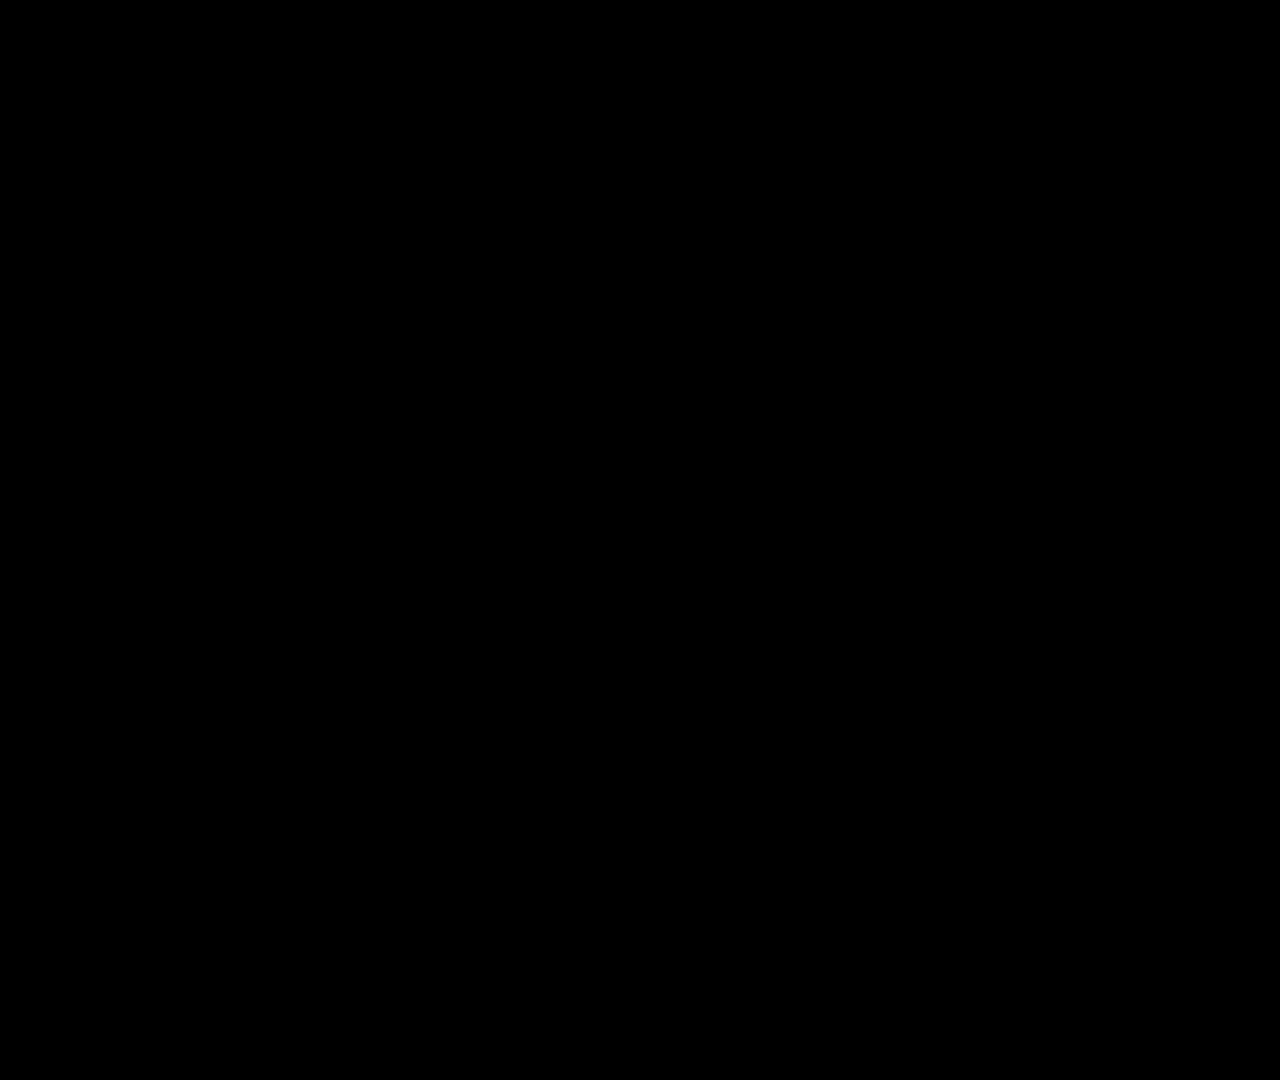
==== index.html @ b85e1b37 "Add files via upload" ====
<!DOCTYPE html>
<html lang="ja">
<head>
  <meta charset="UTF-8">
  <meta http-equiv="X-UA-Compatible" content="IE=edge">
  <meta name="viewport" content="width=device-width, initial-scale=1.0">
  <title>SLOT MACHINE</title>

  <link href="https://fonts.googleapis.com/css2?family=Carattere&display=swap" rel="stylesheet">
  
  <link rel="stylesheet" href="styles.css">
  <script src="script.js" defer></script>
</head>
<body>




  <!------------------------------------------------------------------->
  
  <!----- SLOT MACHINE ----->
  
  <video src="" autoplay loop muted 
  playsinline class="video"></video>

<div class="unit">
  <div class="unit-inner">
    <div class="active-btn-container">
      <div class="check-out active-btn">CHECK OUT</div>
      <div class="active-btn-wrapper">
        <div class="btn-insert active-btn">INSERT POINT</div>
        <div class="betX-wrapper">
          <div class="btn-bet2x active-btn">2X</div>
          <div class="btn-bet5x active-btn">5X</div>
          <div class="btn-bigSpinX active-btn">X</div>
        </div>
      </div>
    </div>
      
    <div class="point-container">
      <div class="win-wrapper point-wrapper">
        <div class="win-text point-text">WIN</div>
        <div class="win-point point">0</div>
      </div>

      <div class="total-wrapper point-wrapper">
        <div class="total-text point-text">TOTAL</div>
        <div class="total-point point">0</div>
      </div>

      <div class="bet-wrapper point-wrapper">
        <div class="bet-text point-text">BET</div>
        <div class="bet-point point">0</div>
      </div>

      <div class="dept-wrapper point-wrapper">
        <div class="dept-text point-text">DEPT</div>
        <div class="dept-point point">0</div>
      </div>
    </div>

    <div class="machine-container">
      <main></main>
      <div id="spin">INSERT POINT TO PLAY</div>
    </div>
    
    <div class="untitled">
      <img src="img/d2.svg" class="untitled-img" alt="">
      <img src="img/d2.svg" class="untitled-img" alt="">
      <img src="img/d2.svg" class="untitled-img" alt="">
      <p class="black-layer"></p>
    </div>
  </div>
</div>



<!----------------------------------------------------------------------------->







































</body>
</html>
---- styles.css ----
*, *::before, *::after {
  box-sizing: border-box;
  margin: 0;
  padding: 0;
  border: 0;
  font-size: 100%;
  font: inherit;
  line-height: 1;
  vertical-align: baseline;
  list-style-type: none;
  user-select: none;
}

body {
  background-color: #bdc3c7;
  background-color: #333;
  font-weight: bold;
  font-family: Arial, Helvetica, sans-serif;
}

@media (min-width: 420px) {
  body {
    background-color: black;
  }
}

.video {
  display: none;
}

@media (min-width: 420px) {
  .video {
    display: block;
    width: 120vw;
    height: 120vh;
    object-fit: cover;
    object-position: center;
  }
}

.unit {
  width: 98%;
  margin: 20px auto 0;
}

@media (min-width: 420px) {
  .unit {
    display: none;
  }
}

.unit .unit-inner .active-btn-container .active-btn {
  padding: .5rem;
  padding-top: .6rem;
  font-size: 1.2rem;
  letter-spacing: 1px;
  text-align: center;
  border-radius: 20px;
  margin: 5px 5px;
}

.unit .unit-inner .active-btn-container .check-out {
  width: calc(60% - 10px);
  margin: 0 auto 10px;
  color: #ffdd19;
  border: 8px outset #febc0d;
}

.unit .unit-inner .active-btn-container .active-btn-wrapper {
  display: flex;
  justify-content: center;
  align-items: center;
}

.unit .unit-inner .active-btn-container .active-btn-wrapper .btn-insert {
  font-size: 1rem;
  color: #fff;
  color: #73e114;
  border: 8px outset #4fa601;
  width: calc(50% - 10px);
}

.unit .unit-inner .active-btn-container .active-btn-wrapper .betX-wrapper {
  display: flex;
  align-items: center;
  justify-content: center;
  margin-left: 0px;
}

.unit .unit-inner .active-btn-container .active-btn-wrapper .betX-wrapper .btn-bet2x {
  color: #fff;
  color: #bd02d4;
  border: 8px outset #bd02d4;
}

.unit .unit-inner .active-btn-container .active-btn-wrapper .betX-wrapper .btn-bet5x {
  color: #fff;
  color: #c92b28;
  border: 8px outset #d22a27;
  border: 8px outset #fc3735;
}

.unit .unit-inner .active-btn-container .active-btn-wrapper .betX-wrapper .btn-bigSpinX {
  letter-spacing: 0px;
  padding: .5rem .6rem .4rem;
  border: 8px outset #a1a3a4;
  color: #d5302d;
}

.unit .unit-inner .point-container {
  display: flex;
  justify-content: center;
  margin: 10px auto;
  width: 100%;
}

.unit .unit-inner .point-container .point-wrapper {
  width: calc(25% - 6px);
  margin: 0 3px;
  padding: .3rem;
  border-radius: 20px;
  border: 4px outset #bab4b4;
}

.unit .unit-inner .point-container .point-wrapper .point-text {
  font-size: .8rem;
  margin-top: 3px;
  text-align: center;
  letter-spacing: 1px;
}

.unit .unit-inner .point-container .point-wrapper .point {
  font-size: 1.2rem;
  text-align: center;
  margin-top: 5px;
}

.unit .unit-inner .point-container .win-wrapper .win-text {
  color: yellow;
}

.unit .unit-inner .point-container .win-wrapper .win-point {
  color: #e2dbdb;
}

.unit .unit-inner .point-container .total-wrapper .total-text {
  color: #06df06;
}

.unit .unit-inner .point-container .total-wrapper .total-point {
  color: white;
}

.unit .unit-inner .point-container .bet-wrapper .bet-text {
  color: #fff;
}

.unit .unit-inner .point-container .bet-wrapper .bet-point {
  color: #00aeff;
}

.unit .unit-inner .point-container .dept-wrapper .dept-text {
  color: #00aeff;
}

.unit .unit-inner .point-container .dept-wrapper .dept-point {
  color: #fff;
}

.unit .unit-inner .machine-container {
  width: 98%;
  margin: auto;
}

.unit .unit-inner .machine-container main {
  width: 100%;
  height: 250px;
  padding: 10px 3px 40px;
  background-color: #313232;
  border: 4px solid #676666;
  border-radius: 12px;
  margin: 10px auto 15px;
  display: flex;
  justify-content: space-around;
}

.unit .unit-inner .machine-container main .panel {
  width: calc(33% - 10px);
  height: calc(75% - 10px);
  margin: 5px;
  position: relative;
  background-color: #fff;
  border-radius: 10px;
}

.unit .unit-inner .machine-container main .panel img {
  width: 100%;
  height: 100%;
  border-radius: 10px;
}

.unit .unit-inner .machine-container main .panel .stop {
  width: 95%;
  height: 60px;
  font-size: 1.2rem;
  text-align: center;
  line-height: 50px;
  letter-spacing: 1px;
  color: #ff1f27;
  border: 5px outset #ef454a;
  box-shadow: 0 4px 0 #9a423b;
  border-radius: 30px;
  cursor: pointer;
  margin: 14px auto 0;
  padding-top: 1px;
}

.unit .unit-inner .machine-container main .panel .stop:active {
  margin-top: 20px;
  box-shadow: 0 0px 0 #9a423b;
}

.unit .unit-inner .machine-container #spin {
  width: 100%;
  height: 60px;
  font-size: 1.3rem;
  text-align: center;
  line-height: 47.5px;
  letter-spacing: 2px;
  color: #45b4ff;
  border: 5px outset #3498db;
  box-shadow: 0 6px 0 #226794;
  border-radius: 30px;
  cursor: pointer;
  margin: 14px auto 0;
  padding-top: 2px;
}

.unit .unit-inner .machine-container #spin:active {
  margin-top: 20px;
  box-shadow: 0 0px 0 #226794;
}

.untitled {
  width: 92%;
  height: 125px;
  border: 8px solid #464544;
  border-radius: 20px;
  margin: 0 auto;
  position: absolute;
  top: 570px;
  left: 0;
  right: 0;
  display: flex;
  justify-content: center;
  align-items: center;
}

.untitled .untitled-img {
  width: 140px;
  height: 140px;
  margin: -5px -15px;
}

.untitled .black-layer {
  width: 100%;
  height: 100%;
  background-color: rgba(51, 51, 51, 0.81);
  position: absolute;
  border-radius: 10px;
}

.js_inActive {
  opacity: .5;
}

.js_unMatched-effect {
  background-color: rgba(51, 51, 51, 0.146);
  background-color: rgba(51, 51, 51, 0.392);
  position: absolute;
  top: 0;
  width: 100%;
  height: 100%;
  border-radius: 10px;
}

.js_stopBtnAnimation {
  animation: stopBtnAnimation .1s;
}

.js_spinBtnAnimation {
  animation: spinBtnAnimation .2s;
}

@keyframes stopBtnAnimation {
  0% {
    transform: translateY(0px);
    box-shadow: 0 4px 0 #9a423b;
  }
  50% {
    transform: translateY(6px);
    box-shadow: 0 0px 0 #9a423b;
  }
  100% {
    transform: translateY(0px);
    box-shadow: 0 4px 0 #9a423b;
  }
}

@keyframes spinBtnAnimation {
  0% {
    transform: translateY(0px);
    box-shadow: 0 6px 0 #226794;
  }
  50% {
    transform: translateY(8px);
    box-shadow: 0 0px 0 #226794;
  }
  100% {
    transform: translateY(0px);
    box-shadow: 0 6px 0 #226794;
  }
}

@keyframes bigSpinFlash {
  0% {
    color: #440607;
  }
  30% {
    color: #ff0109;
  }
  70% {
    color: #ff0109;
  }
  100% {
    color: #ff0109;
  }
}

@keyframes bigSpinX {
  0% {
    color: #440607;
  }
  30% {
    color: #ff0109;
  }
  70% {
    color: #ff0109;
  }
  100% {
    color: #ff0109;
  }
}

@keyframes bigSpinX {
  0% {
    box-shadow: 3px 3px 12px 1px #eff1f4,  3px -3px 12px 1px #eff1f4,  -3px 3px 12px 1px #eff1f4, -3px -3px 12px 1px #eff1f4;
    opacity: 0;
    border: 8px outset #bec1c4;
  }
  100% {
    opacity: 1;
    color: red;
    border: 8px outset #bec1c4;
  }
}

.js_insertPoint-textColorBright {
  color: #c4ff11 !important;
}

.js_bet2x-textColorBright {
  color: #fa2efa !important;
}

.js_bet5x-textColorBright {
  color: #ff2522 !important;
}

.js_winRed {
  color: #ff1f27 !important;
}

.js_bigSpinRed {
  font-size: .95rem !important;
  animation: bigSpinFlash .3s ease-in-out;
  animation-iteration-count: infinite;
}

.js_bigSpinX {
  color: #fc3735 !important;
  animation: bigSpinX .5s ease-in-out;
  animation-iteration-count: infinite;
}

.js_insertPoint-activeEffect {
  box-shadow: 3px 3px 10px #b3ff00, 3px -3px 10px #b3ff00, -3px 3px 10px #b3ff00, -3px -3px 10px #b3ff00;
}

.js_bet2x-activeEffect {
  box-shadow: 3px 3px 12px 1px #e408dd, 3px -3px 12px 1px #e408dd, -3px 3px 12px 1px #e408dd, -3px -3px 12px 1px #e408dd;
}

.js_bet5x-activeEffect {
  box-shadow: 3px 3px 12px 1px #ff1900, 3px -3px 12px 1px #ff1900, -3px 3px 12px 1px #ff1900, -3px -3px 12px 1px #ff1900;
}

.js_checkOut-win {
  color: #fff !important;
  border: 8px outset #fc3735 !important;
}

.js_checkOut-lost {
  color: #fff !important;
  border: 8px outset #3498db !important;
}
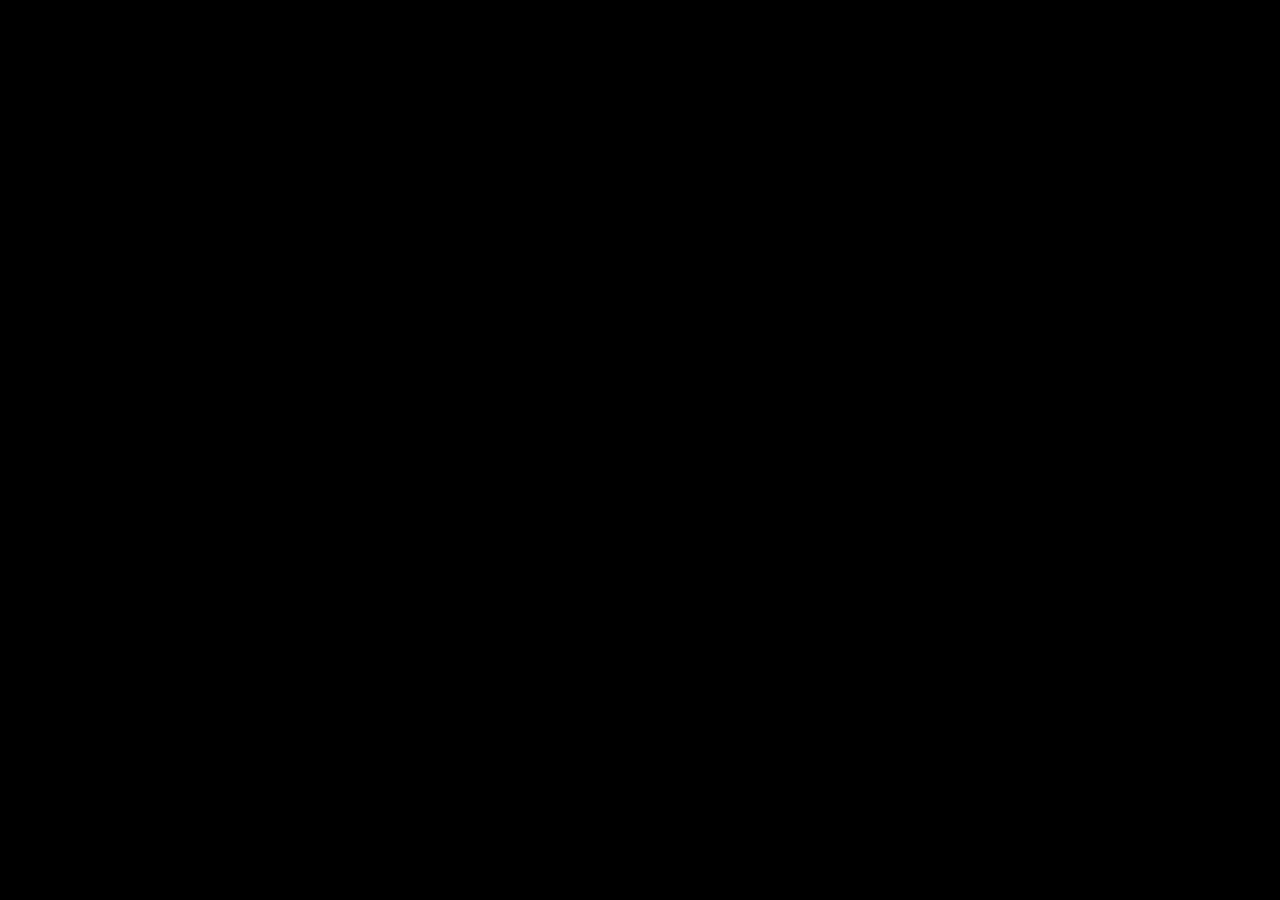
==== commit bfddb03e: "Add files via upload" ====
--- a/index.html
+++ b/index.html
@@ -19,7 +19,7 @@
   <!------------------------------------------------------------------->
   
   <!----- SLOT MACHINE ----->
-  
+
   <video src="" autoplay loop muted 
   playsinline class="video"></video>
 
--- a/styles.css
+++ b/styles.css
@@ -31,8 +31,8 @@
 @media (min-width: 420px) {
   .video {
     display: block;
-    width: 120vw;
-    height: 120vh;
+    width: 100vw;
+    height: 100vh;
     object-fit: cover;
     object-position: center;
   }
